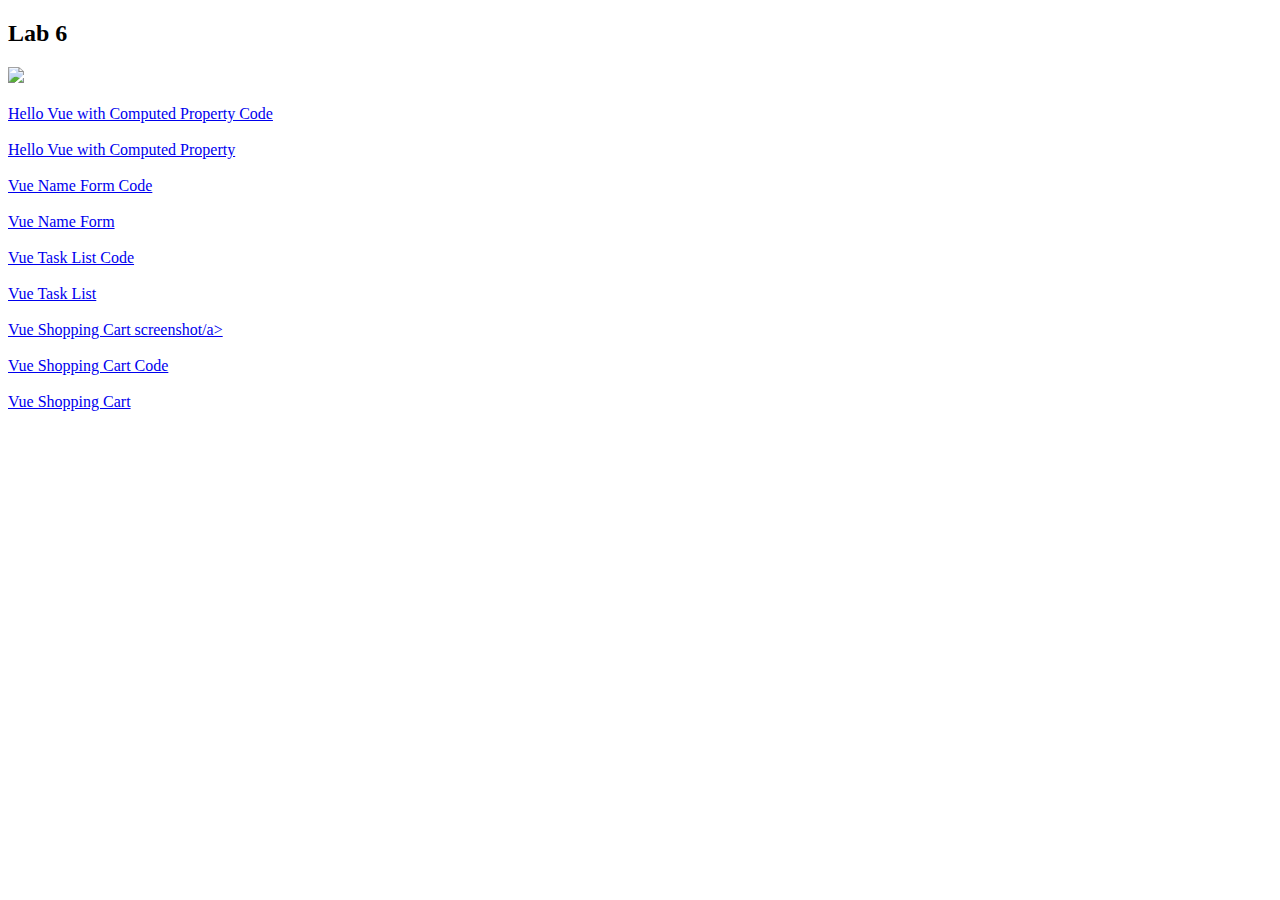
==== index.html @ f124fecc "uploaded" ====
<!DOCTYPE html>
<html lang="en">
<head>
  <meta charset="UTF-8">
  <title>KE651 Github - Lab 8</title>
  <link rel="stylesheet" href="style.css">
  <head>
<body>
<h2>Lab 6</h2>
<img src="bumblebee.jpg" width="450">

<br><br>
<a href="https://github.com/KE651/2560_Lab8/blob/main/hello_vue_computed.html" target="_blank">Hello Vue with Computed Property Code</a><br><br>
<a href="https://ke651.github.io/2560_Lab8/hello_vue_computed.html" target="_blank">Hello Vue with Computed Property</a><br><br>

<a href="https://github.com/KE651/2560_Lab8/blob/main/vue_forms.html" target="_blank">Vue Name Form Code</a><br><br>
<a href="https://ke651.github.io/2560_Lab8/vue_forms.html" target="_blank">Vue Name Form</a><br><br>

<a href="https://github.com/KE651/2560_Lab8/blob/main/vue_task_list.html" target="_blank">Vue Task List Code</a><br><br>
<a href="https://ke651.github.io/2560_Lab8/vue_task_list.html" target="_blank">Vue Task List</a><br><br>

<a href="https://ke651.github.io/2560_Lab8/Vue%20Shopping%20Cart.png" target="_blank">Vue Shopping Cart screenshot/a><br><br>


<a href="https://github.com/KE651/2560_Lab8/blob/main/vue_shopping_cart.html" target="_blank">Vue Shopping Cart Code</a><br><br>
<a href="https://ke651.github.io/2560_Lab8/vue_shopping_cart.html" target="_blank">Vue Shopping Cart</a><br><br>

</body>
</html>
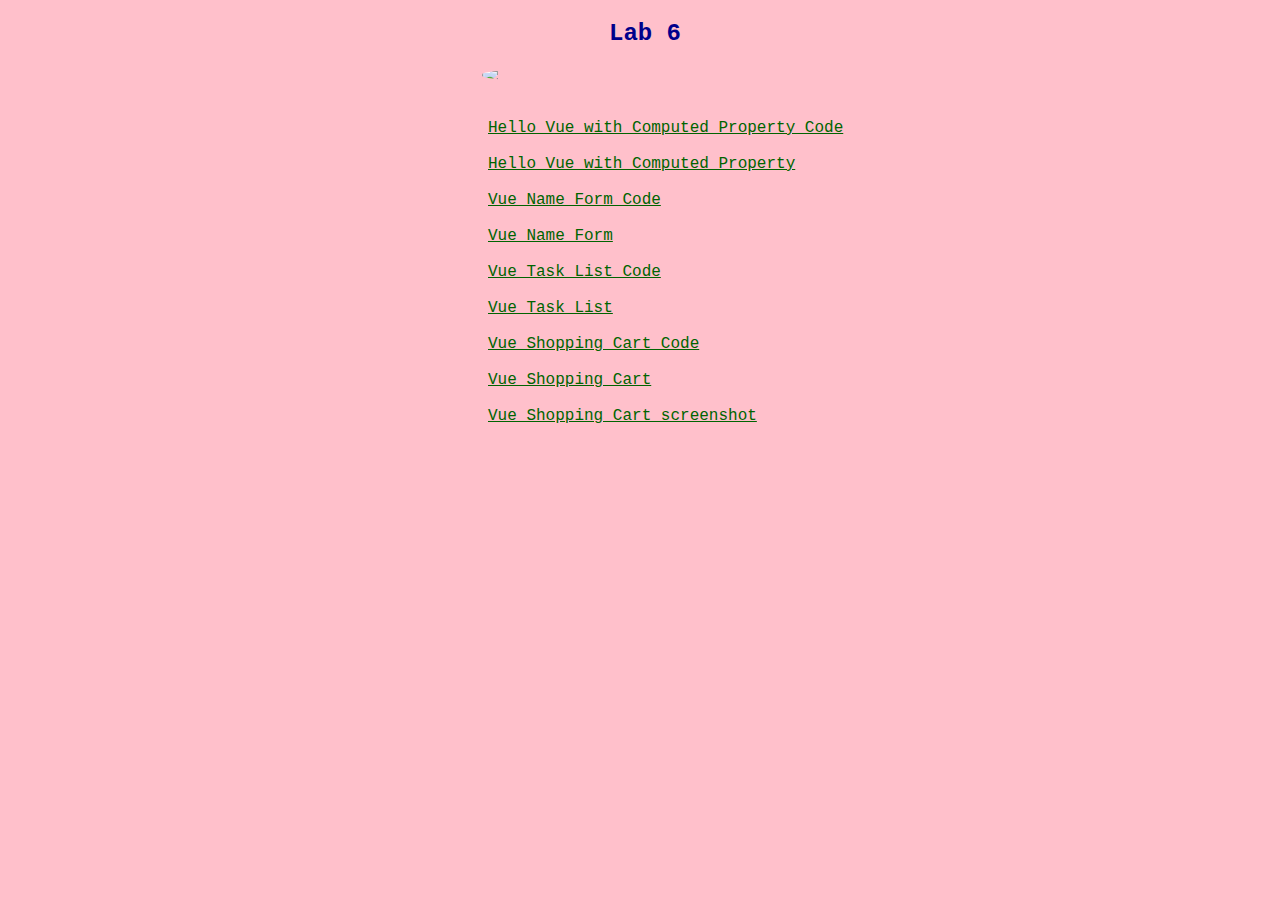
==== commit 8c7fd124: "updated" ====
--- a/index.html
+++ b/index.html
@@ -19,11 +19,11 @@
 <a href="https://github.com/KE651/2560_Lab8/blob/main/vue_task_list.html" target="_blank">Vue Task List Code</a><br><br>
 <a href="https://ke651.github.io/2560_Lab8/vue_task_list.html" target="_blank">Vue Task List</a><br><br>
 
-<a href="https://ke651.github.io/2560_Lab8/Vue%20Shopping%20Cart.png" target="_blank">Vue Shopping Cart screenshot/a><br><br>
+<a href="https://github.com/KE651/2560_Lab8/blob/main/vue_shopping_cart.html" target="_blank">Vue Shopping Cart Code</a><br><br>
+<a href="https://ke651.github.io/2560_Lab8/vue_shopping_cart.html" target="_blank">Vue Shopping Cart</a><br><br>
+  
+<a href="https://ke651.github.io/2560_Lab8/Vue%20Shopping%20Cart.png" target="_blank">Vue Shopping Cart screenshot</a><br><br>
 
 
-<a href="https://github.com/KE651/2560_Lab8/blob/main/vue_shopping_cart.html" target="_blank">Vue Shopping Cart Code</a><br><br>
-<a href="https://ke651.github.io/2560_Lab8/vue_shopping_cart.html" target="_blank">Vue Shopping Cart</a><br><br>
-
 </body>
-</html>+</html>
--- a/style.css
+++ b/style.css
@@ -0,0 +1,36 @@
+/* style sheet for index.html */
+
+body {
+    background-color:pink;
+    font-family:'Courier New', Courier, monospace;
+
+}
+
+h1 {
+    color: darkcyan;
+    margin-left: 10px;
+    font-style: bold;
+    text-align: center;
+    font-size: xx-large;
+}
+
+h2 {
+    color: darkblue;
+    margin-left: 10px;
+    font-size: x-large;
+    text-align: center;
+}
+
+a {
+    color: darkgreen;
+    margin-left: 480px;
+
+}
+
+img {
+    display: block;
+    margin-left: auto;
+    margin-right: auto;
+    width: 25%;
+    border-radius: 45%;
+}
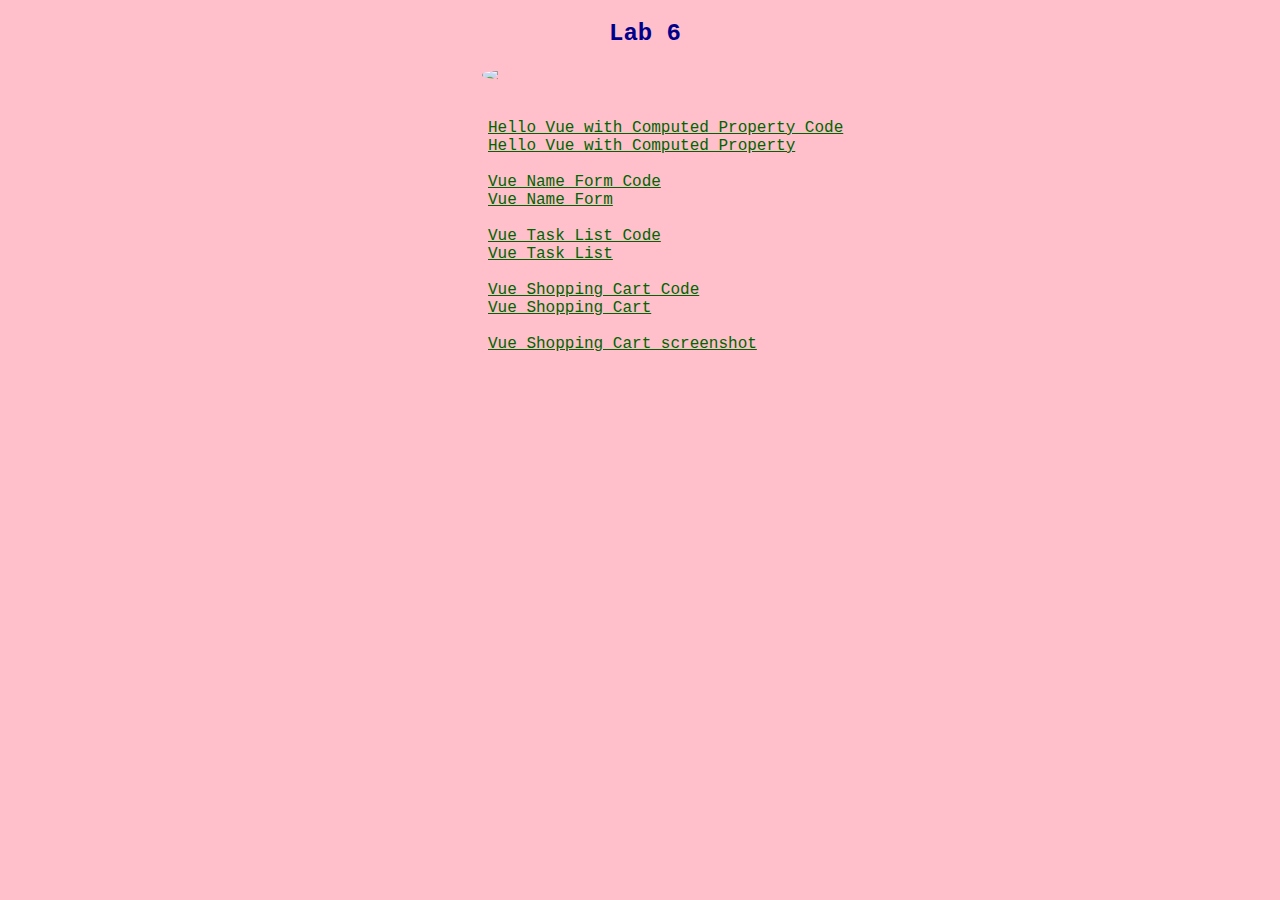
==== commit 9ac2fa52: "updated" ====
--- a/index.html
+++ b/index.html
@@ -10,16 +10,16 @@
 <img src="bumblebee.jpg" width="450">
 
 <br><br>
-<a href="https://github.com/KE651/2560_Lab8/blob/main/hello_vue_computed.html" target="_blank">Hello Vue with Computed Property Code</a><br><br>
+<a href="https://github.com/KE651/2560_Lab8/blob/main/hello_vue_computed.html" target="_blank">Hello Vue with Computed Property Code</a><br>
 <a href="https://ke651.github.io/2560_Lab8/hello_vue_computed.html" target="_blank">Hello Vue with Computed Property</a><br><br>
 
-<a href="https://github.com/KE651/2560_Lab8/blob/main/vue_forms.html" target="_blank">Vue Name Form Code</a><br><br>
+<a href="https://github.com/KE651/2560_Lab8/blob/main/vue_forms.html" target="_blank">Vue Name Form Code</a><br>
 <a href="https://ke651.github.io/2560_Lab8/vue_forms.html" target="_blank">Vue Name Form</a><br><br>
 
-<a href="https://github.com/KE651/2560_Lab8/blob/main/vue_task_list.html" target="_blank">Vue Task List Code</a><br><br>
+<a href="https://github.com/KE651/2560_Lab8/blob/main/vue_task_list.html" target="_blank">Vue Task List Code</a><br>
 <a href="https://ke651.github.io/2560_Lab8/vue_task_list.html" target="_blank">Vue Task List</a><br><br>
 
-<a href="https://github.com/KE651/2560_Lab8/blob/main/vue_shopping_cart.html" target="_blank">Vue Shopping Cart Code</a><br><br>
+<a href="https://github.com/KE651/2560_Lab8/blob/main/vue_shopping_cart.html" target="_blank">Vue Shopping Cart Code</a><br>
 <a href="https://ke651.github.io/2560_Lab8/vue_shopping_cart.html" target="_blank">Vue Shopping Cart</a><br><br>
   
 <a href="https://ke651.github.io/2560_Lab8/Vue%20Shopping%20Cart.png" target="_blank">Vue Shopping Cart screenshot</a><br><br>
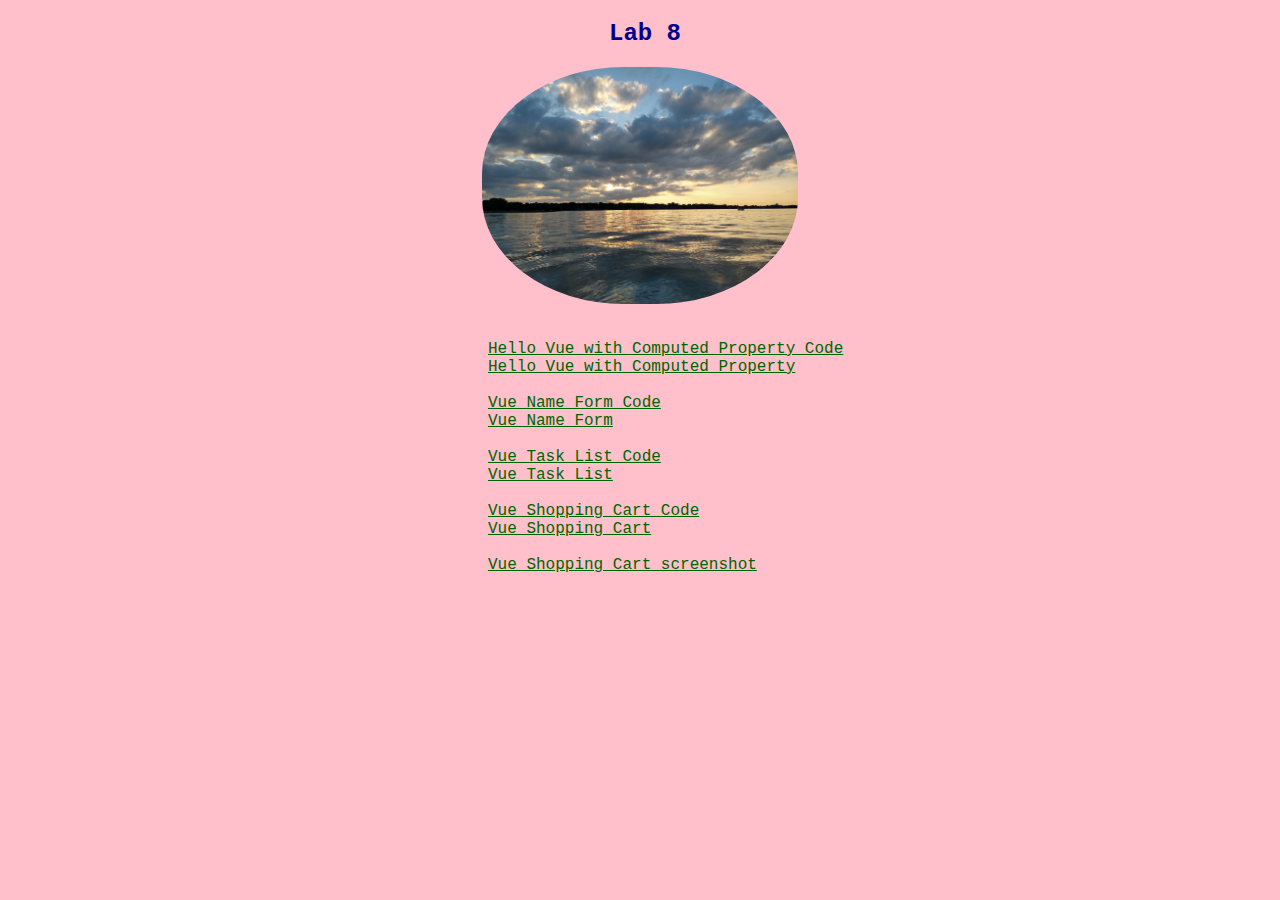
==== commit 6b6a545c: "updated image in index.html" ====
--- a/index.html
+++ b/index.html
@@ -6,8 +6,9 @@
   <link rel="stylesheet" href="style.css">
   <head>
 <body>
-<h2>Lab 6</h2>
-<img src="bumblebee.jpg" width="450">
+<h2>Lab 8</h2>
+<img src="IMG_20220706_202712531_HDR_optimized.jpg" width="450">
+  <!-- Turtle Lake sunset -->
 
 <br><br>
 <a href="https://github.com/KE651/2560_Lab8/blob/main/hello_vue_computed.html" target="_blank">Hello Vue with Computed Property Code</a><br>
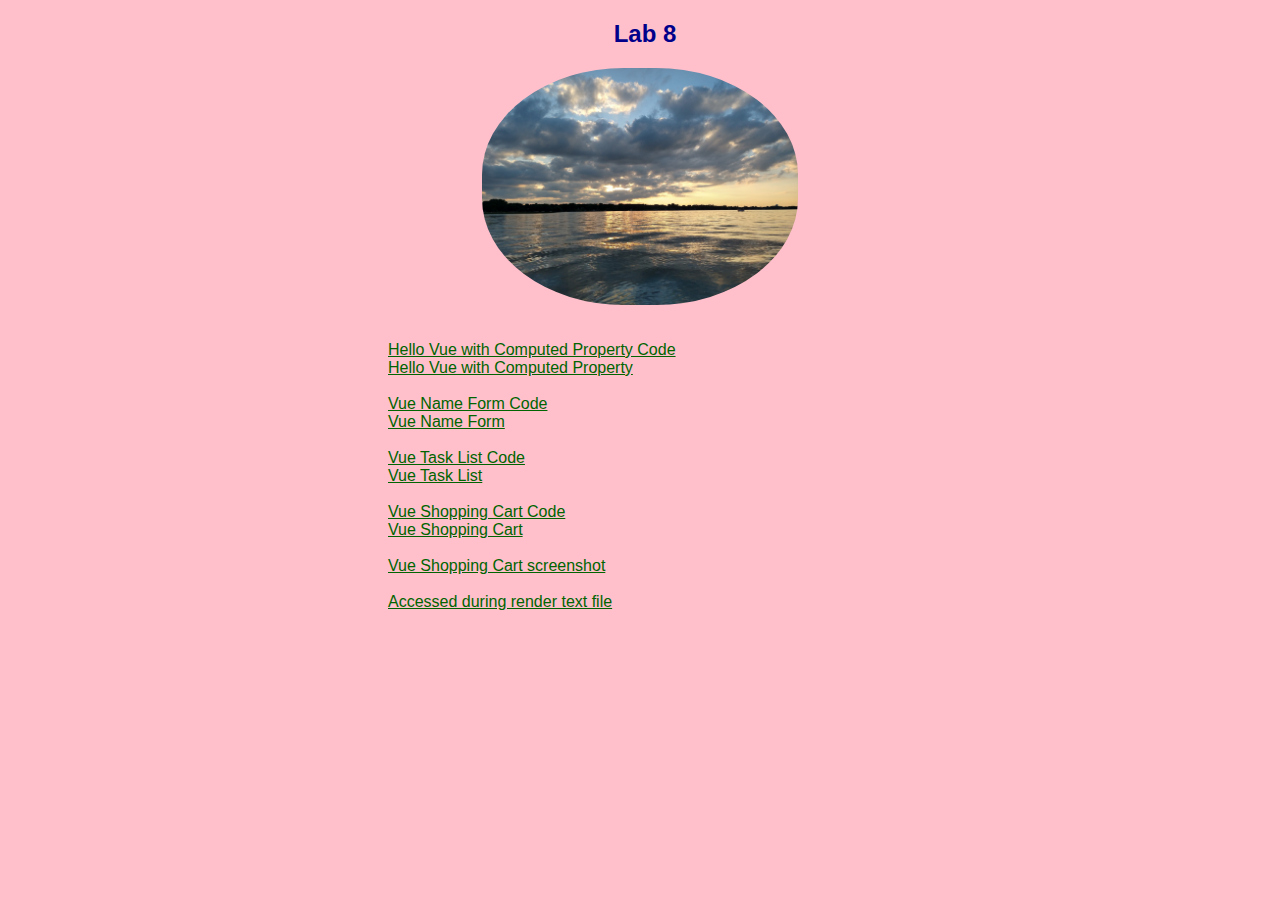
==== commit 21ddaa1b: "updated" ====
--- a/index.html
+++ b/index.html
@@ -24,6 +24,7 @@
 <a href="https://ke651.github.io/2560_Lab8/vue_shopping_cart.html" target="_blank">Vue Shopping Cart</a><br><br>
   
 <a href="https://ke651.github.io/2560_Lab8/Vue%20Shopping%20Cart.png" target="_blank">Vue Shopping Cart screenshot</a><br><br>
+  <a href="https://ke651.github.io/2560_Lab8/Lab8.txt" target="_blank">Accessed during render text file</a>
 
 
 </body>
--- a/style.css
+++ b/style.css
@@ -2,8 +2,7 @@
 
 body {
     background-color:pink;
-    font-family:'Courier New', Courier, monospace;
-
+    font-family:Helvetica;
 }
 
 h1 {
@@ -23,7 +22,7 @@
 
 a {
     color: darkgreen;
-    margin-left: 480px;
+    margin-left: 380px;
 
 }
 
